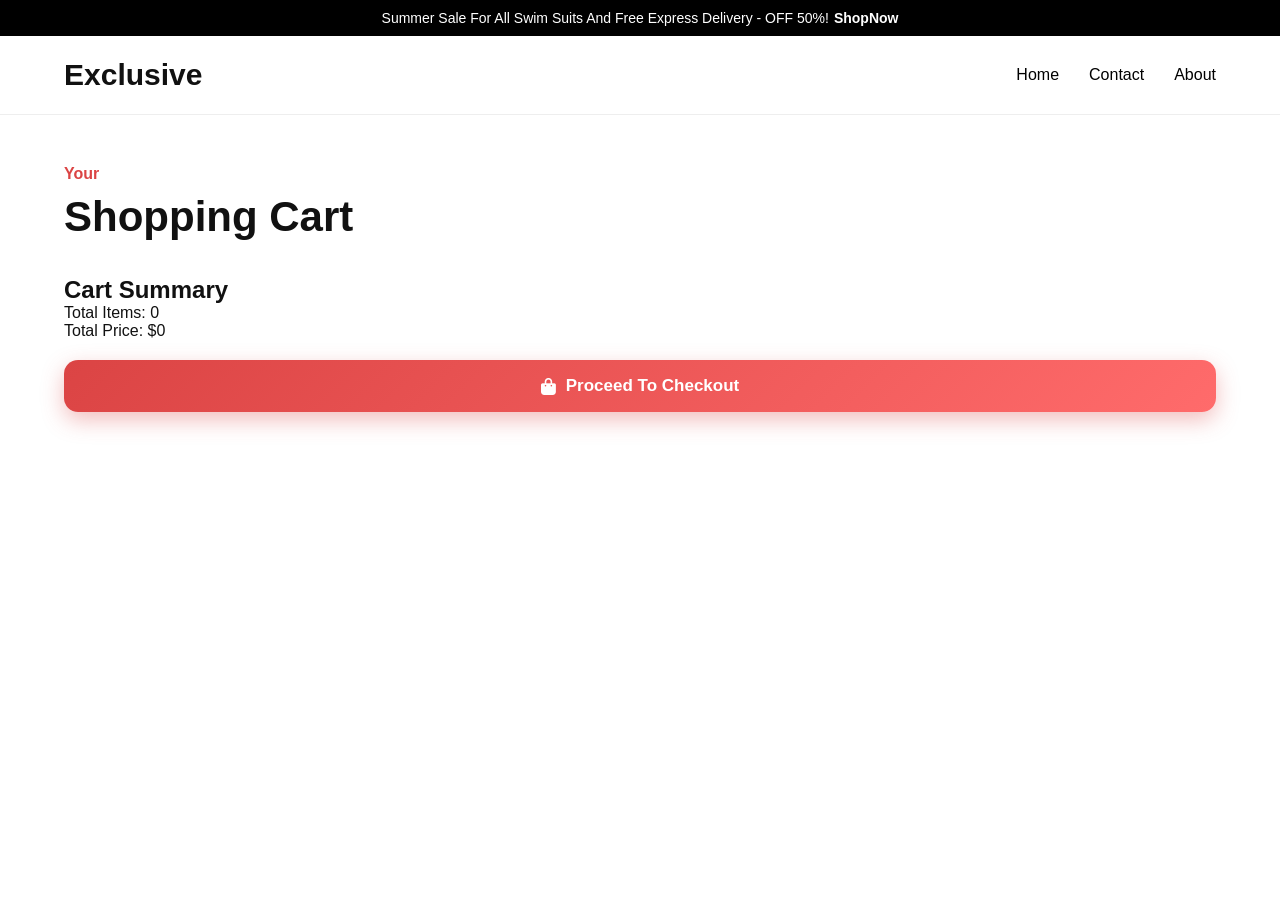
==== e-commerce/cart.html @ c1c71e11 "Add files via upload" ====
<!DOCTYPE html>
<html lang="en">
<head>
  <meta charset="UTF-8">
  <title>Your Cart - Exclusive Store</title>

  <link rel="stylesheet" href="style.css">
  <link rel="stylesheet" href="https://cdnjs.cloudflare.com/ajax/libs/font-awesome/6.5.1/css/all.min.css">
</head>
<script src="cart.js"></script>
<body>

<!-- TOP BAR (same as home) -->
<div class="top-bar">
  Summer Sale For All Swim Suits And Free Express Delivery - OFF 50%!
  <span>ShopNow</span>
</div>

<!-- NAV -->
<nav>
  <div class="logo">Exclusive</div>

  <div class="nav-links">
    <a href="index.html">Home</a>
    <a href="#">Contact</a>
    <a href="#">About</a>
  </div>
</nav>

<!-- CART SECTION -->
<section class="section">

  <div class="today">Your</div>
  <div class="flash-title">Shopping Cart</div>

  <div class="cart-container">

    <div id="cartItems"></div>

    <div class="cart-summary">

      <h2>Cart Summary</h2>

      <div class="summary-line">
        <span>Total Items:</span>
        <span id="totalItems">0</span>
      </div>

      <div class="summary-line">
        <span>Total Price:</span>
        <span id="totalPrice">$0</span>
      </div>

     <button class="checkout-btn">
  <i class="fa-solid fa-bag-shopping"></i>
  Proceed To Checkout
</button>

    </div>

  </div>

</section>

<script src="cart.js"></script>

</body>
</html>
---- e-commerce/style.css ----
*{
  margin:0;
  padding:0;
  box-sizing:border-box;
  font-family:Arial, Helvetica, sans-serif;
}

body{
  background:#fff;
  color:#111;
}

a{
  text-decoration:none;
  color:black;
}

/* ===================== TOP BAR ===================== */

.top-bar{
  background:black;
  color:white;
  padding:10px 5%;
  display:flex;
  justify-content:center;
  align-items:center;
  position:relative;
  font-size:14px;
}

.top-bar span{
  margin-left:5px;
  font-weight:bold;
}

.language{
  position:absolute;
  right:5%;
}

/* ===================== NAVBAR ===================== */

nav{
  display:flex;
  justify-content:space-between;
  align-items:center;
  padding:22px 5%;
  border-bottom:1px solid #eee;
  flex-wrap:wrap;
  gap:20px;
  background:white;
}

.logo{
  font-size:30px;
  font-weight:bold;
}

.nav-links{
  display:flex;
  gap:30px;
}

.nav-links a{
  transition:0.3s;
}

.nav-links a:hover{
  color:#db4444;
}

.right-nav{
  display:flex;
  align-items:center;
  gap:15px;
  flex-wrap:wrap;
}

/* ===================== SEARCH ===================== */

.search-box{
  background:#f5f5f5;
  padding:10px 15px;
  border-radius:8px;
  display:flex;
  align-items:center;
  gap:10px;
}

.search-box input{
  border:none;
  outline:none;
  background:transparent;
  width:180px;
}

/* ===================== BUTTONS ===================== */

.nav-btn{
  padding:11px 22px;
  border:none;
  border-radius:8px;
  cursor:pointer;
  font-size:14px;
  transition:0.3s;
  font-weight:bold;
}

.login-btn{
  background:white;
  border:1px solid #ddd;
}

.login-btn:hover{
  background:black;
  color:white;
}

.register-btn{
  background:#db4444;
  color:white;
}

.register-btn:hover{
  background:black;
}

/* ===================== ICONS ===================== */

.icon{
  position:relative;
  cursor:pointer;
  font-size:20px;
  width:42px;
  height:42px;
  background:#f5f5f5;
  border-radius:50%;
  display:flex;
  justify-content:center;
  align-items:center;
  transition:0.3s;
}

.icon:hover{
  background:#db4444;
  color:white;
}

.count{
  position:absolute;
  top:-5px;
  right:-5px;
  background:#db4444;
  color:white;
  width:18px;
  height:18px;
  border-radius:50%;
  display:flex;
  justify-content:center;
  align-items:center;
  font-size:11px;
}

/* ===================== HERO ===================== */

.hero{
  display:flex;
  gap:30px;
  padding:40px 5%;
}

.sidebar{
  width:230px;
  border-right:1px solid #ddd;
  padding-right:20px;
}

.sidebar ul{
  list-style:none;
}

.sidebar li{
  margin-bottom:18px;
  cursor:pointer;
  transition:0.3s;
}

.sidebar li:hover{
  color:#db4444;
}

.banner{
  flex:1;
  background:black;
  color:white;
  border-radius:12px;
  display:flex;
  align-items:center;
  justify-content:space-between;
  padding:50px;
}

.banner-text h3{
  margin-bottom:20px;
}

.banner-text h1{
  font-size:55px;
  line-height:1.2;
}

.banner img{
  width:350px;
  max-width:100%;
}

/* ===================== SECTION ===================== */

.section{
  padding:50px 5%;
}

.today{
  color:#db4444;
  font-weight:bold;
  margin-bottom:10px;
}

.flash-title{
  font-size:42px;
  font-weight:bold;
  margin-bottom:35px;
}

/* ===================== PRODUCTS ===================== */

.products{
  display:grid;
  grid-template-columns:repeat(auto-fit,minmax(250px,1fr));
  gap:28px;
}

/* PRODUCT CARD */

.product{
  background:white;
  border-radius:16px;
  overflow:hidden;
  box-shadow:0 5px 18px rgba(0,0,0,0.06);
  transition:0.3s;
  display:flex;
  flex-direction:column;
  height:390px;
}

.product:hover{
  transform:translateY(-8px);
  box-shadow:0 12px 30px rgba(0,0,0,0.12);
}

/* PRODUCT IMAGE AREA */

.product-top{
  background:#f5f5f5;
  height:220px;
  position:relative;
  display:flex;
  justify-content:center;
  align-items:center;
  padding:20px;
}

.product img{
  width:160px;
  height:160px;
  object-fit:contain;
}

/* DISCOUNT */

.discount{
  position:absolute;
  top:15px;
  left:15px;
  background:#db4444;
  color:white;
  padding:6px 12px;
  border-radius:6px;
  font-size:13px;
  font-weight:bold;
}

/* WISHLIST BUTTON */

.wishlist-btn{
  position:absolute;
  top:15px;
  right:15px;

  width:38px;
  height:38px;

  background:white;
  border-radius:50%;

  display:flex;
  justify-content:center;
  align-items:center;

  font-size:16px;
  color:#111;

  cursor:pointer;

  box-shadow:0 3px 10px rgba(0,0,0,0.08);

  transition:0.3s ease;
}

/* hover */
.wishlist-btn:hover{
  background:#db4444;
  color:white;
  transform:scale(1.08);
}

/* active heart */
.wishlist-btn.fa-solid{
  background:#db4444;
  color:white;
}
.wishlist-btn::before{
  display:flex;
  justify-content:center;
  align-items:center;
}

/* PRODUCT INFO */

.product-info{
  padding:18px;
  flex:1;
}

.product-info h4{
  margin-bottom:10px;
  font-size:18px;
}

.price{
  color:#db4444;
  font-size:18px;
  font-weight:bold;
}

/* ===================== ADD TO CART BUTTON ===================== */

.add-cart{
  margin:0 18px 18px;
  padding:14px;
  border:none;
  border-radius:10px;
  background:linear-gradient(135deg,#db4444,#ff6b6b);
  color:white;
  font-size:15px;
  font-weight:bold;
  cursor:pointer;
  transition:0.3s;
  box-shadow:0 4px 15px rgba(219,68,68,0.25);
}

.add-cart:hover{
  transform:translateY(-2px);
  background:black;
  box-shadow:0 8px 20px rgba(0,0,0,0.2);
}

/* ===================== AUTH ===================== */

.auth-page{
  width:100%;
  min-height:100vh;
  display:flex;
  justify-content:center;
  align-items:center;
  background:#f7f7f7;
  padding:40px 20px;
}

.auth-container{
  width:450px;
  background:white;
  padding:45px;
  border-radius:16px;
  box-shadow:0 10px 30px rgba(0,0,0,0.08);
}

.auth-container h1{
  margin-bottom:25px;
  font-size:38px;
}

.auth-container input{
  width:100%;
  height:55px;
  margin-bottom:18px;
  padding:0 18px;
  border:1px solid #ddd;
  border-radius:10px;
  background:#fafafa;
}

.auth-container button{
  width:100%;
  height:55px;
  border:none;
  border-radius:10px;
  background:#db4444;
  color:white;
  font-size:16px;
  font-weight:bold;
  cursor:pointer;
  transition:0.3s;
}

.auth-container button:hover{
  background:black;
}

/* ===================== CART CARDS ===================== */

.cart-card{
  display:flex;
  gap:20px;
  align-items:center;
  padding:20px;
  border-radius:14px;
  background:white;
  margin-bottom:20px;
  box-shadow:0 5px 18px rgba(0,0,0,0.06);
}

.cart-card img{
  width:110px;
  height:110px;
  object-fit:contain;
  background:#f5f5f5;
  padding:10px;
  border-radius:10px;
}

.cart-info{
  flex:1;
}

.cart-info h3{
  margin-bottom:10px;
  font-size:22px;
}

.cart-info p{
  color:#db4444;
  font-weight:bold;
  margin-bottom:15px;
  font-size:18px;
}

.cart-info button{
  padding:10px 18px;
  border:none;
  border-radius:8px;
  background:#db4444;
  color:white;
  cursor:pointer;
  transition:0.3s;
  font-weight:bold;
}

.cart-info button:hover{
  background:black;
}

/* ===================== CHECKOUT BOX ===================== */

.checkout-box{
  margin-top:35px;
  padding:25px;
  border-radius:16px;
  background:white;
  box-shadow:0 5px 18px rgba(0,0,0,0.06);
}

.checkout-box h2{
  margin-bottom:15px;
  font-size:28px;
}

.checkout-box p{
  margin-bottom:10px;
  font-size:18px;
}

.checkout-box button{
  width:100%;
  padding:16px;
  border:none;
  border-radius:14px;
  background:linear-gradient(135deg,#db4444,#ff6b6b);
  color:white;
  font-size:17px;
  font-weight:700;
  letter-spacing:0.5px;
  cursor:pointer;
  margin-top:18px;
  transition:0.35s ease;
  box-shadow:0 8px 22px rgba(219,68,68,0.35);
  position:relative;
  overflow:hidden;
}

/* hover effect */
.checkout-box button:hover{
  transform:translateY(-3px) scale(1.01);
  background:linear-gradient(135deg,#111,#333);
  box-shadow:0 12px 28px rgba(0,0,0,0.25);
}

/* click effect */
.checkout-box button:active{
  transform:scale(0.98);
}

/* shine animation */
.checkout-box button::before{
  content:"";
  position:absolute;
  top:0;
  left:-100%;
  width:100%;
  height:100%;
  background:rgba(255,255,255,0.2);
  transform:skewX(-20deg);
  transition:0.5s;
}

.checkout-box button:hover::before{
  left:120%;
}

.checkout-btn{
  width:100%;
  padding:16px;
  border:none;
  border-radius:14px;
  background:linear-gradient(135deg,#db4444,#ff6b6b);
  color:white;
  font-size:17px;
  font-weight:bold;
  cursor:pointer;
  margin-top:20px;
  transition:0.3s ease;
  display:flex;
  justify-content:center;
  align-items:center;
  gap:10px;
  box-shadow:0 8px 22px rgba(219,68,68,0.35);
}

.checkout-btn:hover{
  background:black;
  transform:translateY(-3px);
  box-shadow:0 12px 28px rgba(0,0,0,0.25);
}

.checkout-btn:active{
  transform:scale(0.98);
}
/* ===================== RESPONSIVE ===================== */

@media(max-width:1100px){

  .hero{
    flex-direction:column;
  }

  .sidebar{
    width:100%;
    border-right:none;
    border-bottom:1px solid #ddd;
    padding-bottom:20px;
  }
}

@media(max-width:900px){

  nav{
    flex-direction:column;
    align-items:flex-start;
  }

  .right-nav{
    width:100%;
  }
}

@media(max-width:768px){

  .banner{
    flex-direction:column;
    text-align:center;
    gap:30px;
  }

  .banner-text h1{
    font-size:40px;
  }

  .products{
    grid-template-columns:1fr;
  }

  .cart-card{
    flex-direction:column;
    text-align:center;
  }
}

@media(max-width:500px){

  .auth-container{
    width:100%;
    padding:30px;
  }

  .search-box{
    width:100%;
  }

  .search-box input{
    width:100%;
  }

  .right-nav{
    width:100%;
    flex-wrap:wrap;
  }
}
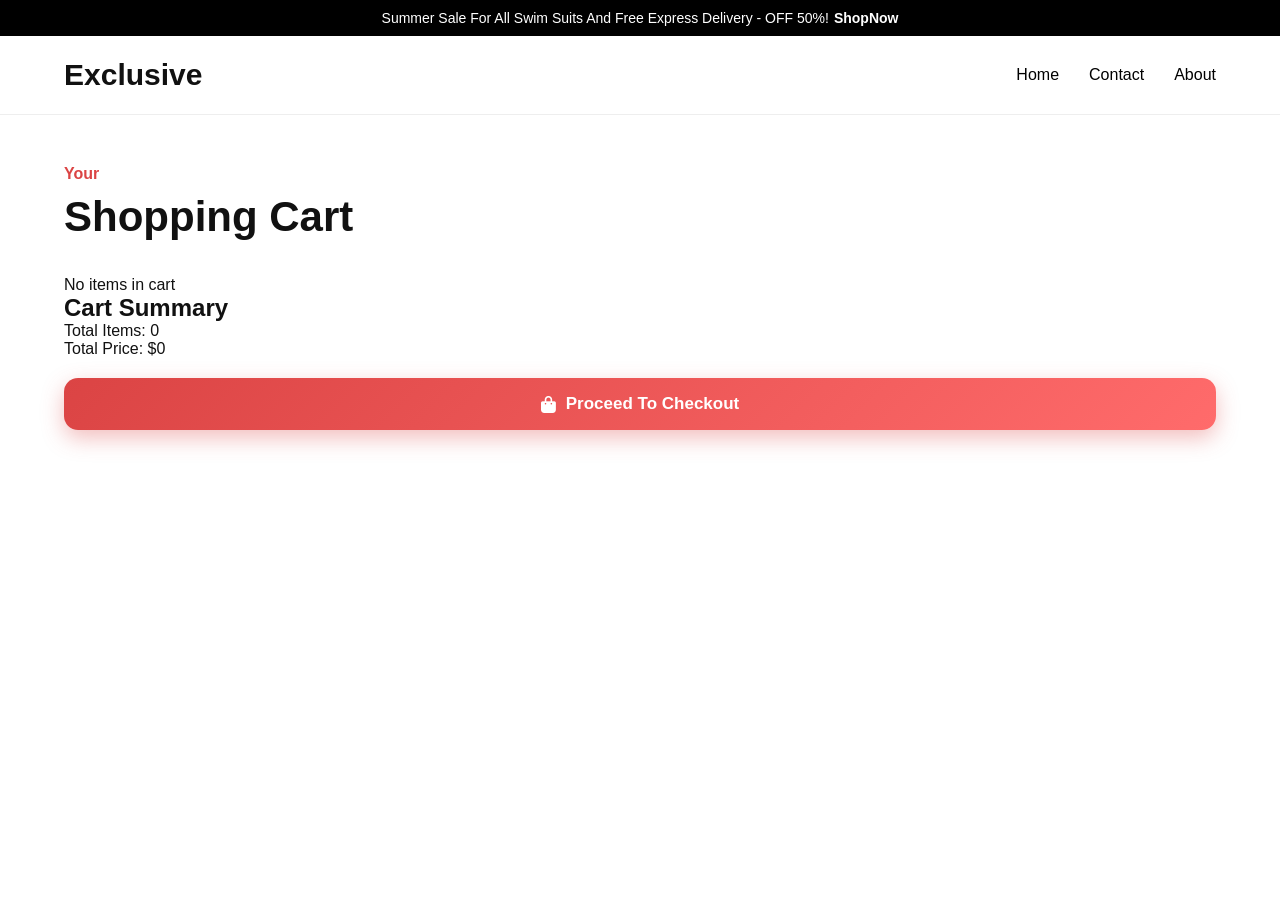
==== commit 5dfa3cab: "Update cart.html" ====
--- a/e-commerce/cart.html
+++ b/e-commerce/cart.html
@@ -7,7 +7,6 @@
   <link rel="stylesheet" href="style.css">
   <link rel="stylesheet" href="https://cdnjs.cloudflare.com/ajax/libs/font-awesome/6.5.1/css/all.min.css">
 </head>
-<script src="cart.js"></script>
 <body>
 
 <!-- TOP BAR (same as home) -->
@@ -65,4 +64,4 @@
 <script src="cart.js"></script>
 
 </body>
-</html>+</html>
